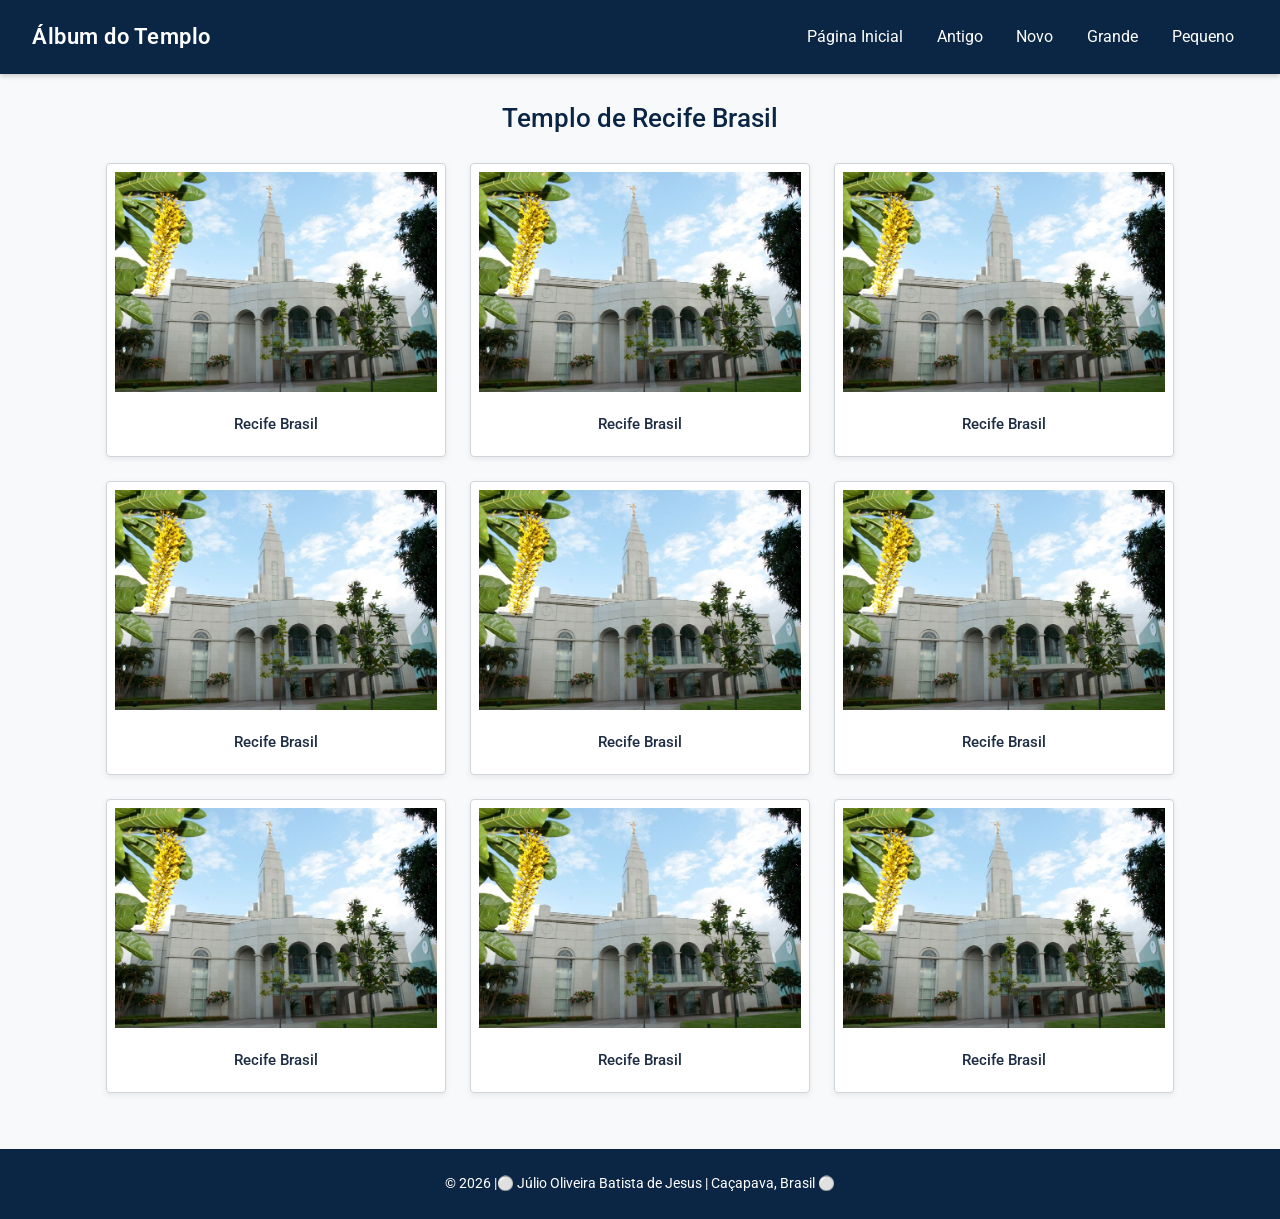
==== index.html @ 9878868b "correção de erros" ====
<!DOCTYPE html>
<html lang="pt-BR">
<head>
  <meta charset="UTF-8">
  <meta name="viewport" content="width=device-width, initial-scale=1.0">
  
  <!-- Meta tags obrigatórias do validador -->
  <meta name="description" content="Álbum de Fotos dos Templos com informações detalhadas, localização e datas de dedicação.">
  <meta name="author" content="Júlio Oliveira Batista de Jesus">

  <title>Álbum do Templo</title>

  <!-- Vinculação do CSS com os caminhos corretos da pasta estilos -->
  <link rel="stylesheet" href="semana02/estilos/templos.css">
  <link rel="stylesheet" href="semana02/estilos/templos-grande.css" media="(min-width: 800px)">

  <link rel="preconnect" href="https://fonts.googleapis.com">   
  <link rel="preconnect" href="https://fonts.gstatic.com" crossorigin>
  <link href="https://fonts.googleapis.com/css2?family=Roboto:ital,wght@0,100..900;1,100..900&display=swap" rel="stylesheet">

  <!-- O validador exige o script dentro do head com o atributo defer -->
  <script src="semana02/scripts/templos.js" defer></script>
</head>
<body>

  <!-- Cabeçalho / Navegação -->
  <header>
    <h1>Álbum do Templo</h1>
    <button id="menu" aria-label="Menu">&#9776;</button>
    <nav>
      <a href="#">Página Inicial</a>
      <a href="#">Antigo</a>
      <a href="#">Novo</a>
      <a href="#">Grande</a>
      <a href="#">Pequeno</a>
    </nav>
  </header>

  <!-- Conteúdo Principal -->
  <main>
    <h2>Templo de Recife Brasil</h2>
    
    <div class="residence-grid">
      <!-- Card 1 -->
      <figure>
        <img src="semana02/imagens/templo-recife.jpeg" alt="Templo de Recife Brasil" loading="lazy">
        <figcaption>Recife Brasil</figcaption>
      </figure>

      <!-- Card 2 -->
      <figure>
        <img src="semana02/imagens/templo-recife.jpeg" alt="Templo de Recife Brasil" loading="lazy">
        <figcaption>Recife Brasil</figcaption>
      </figure>

      <!-- Card 3 -->
      <figure>
        <img src="semana02/imagens/templo-recife.jpeg" alt="Templo de Recife Brasil" loading="lazy">
        <figcaption>Recife Brasil</figcaption>
      </figure>

      <!-- Card 4 -->
      <figure>
        <img src="semana02/imagens/templo-recife.jpeg" alt="Templo de Recife Brasil" loading="lazy">
        <figcaption>Recife Brasil</figcaption>
      </figure>

      <!-- Card 5 -->
      <figure>
        <img src="semana02/imagens/templo-recife.jpeg" alt="Templo de Recife Brasil" loading="lazy">
        <figcaption>Recife Brasil</figcaption>
      </figure>

      <!-- Card 6 -->
      <figure>
        <img src="semana02/imagens/templo-recife.jpeg" alt="Templo de Recife Brasil" loading="lazy">
        <figcaption>Recife Brasil</figcaption>
      </figure>

      <!-- Card 7 -->
      <figure>
        <img src="semana02/imagens/templo-recife.jpeg" alt="Templo de Recife Brasil" loading="lazy">
        <figcaption>Recife Brasil</figcaption>
      </figure>

      <!-- Card 8 -->
      <figure>
        <img src="semana02/imagens/templo-recife.jpeg" alt="Templo de Recife Brasil" loading="lazy">
        <figcaption>Recife Brasil</figcaption>
      </figure>

      <!-- Card 9 -->
      <figure>
        <img src="semana02/imagens/templo-recife.jpeg" alt="Templo de Recife Brasil" loading="lazy">
        <figcaption>Recife Brasil</figcaption>
      </figure>
    </div>
  </main>

  <!-- Rodapé -->
  <footer>
    <p>&copy; <span id="currentyear">2026</span> |⚪ Júlio Oliveira Batista de Jesus | Caçapava, Brasil ⚪</p>
    <p id="lastModified"></p>
  </footer>

</body>
</html>
---- semana02/estilos/templos.css ----
/* Reset Básico */
* {
  box-sizing: border-box;
  margin: 0;
  padding: 0;
}

body {
  font-family: Arial, sans-serif;
  background-color: #f4f4f4;
  color: #333;
}

/* Header / Navegação Mobile First */
header {
  background-color: #002244; /* Azul escuro conforme o layout */
  color: white;
  padding: 1rem;
  display: flex;
  justify-content: space-between;
  align-items: center;
  position: relative;
}

header h1 {
  font-size: 1.5rem;
}

/* Botão Hamburguer no Mobile */
#menu {
  background: none;
  border: none;
  color: white;
  font-size: 2rem;
  cursor: pointer;
}

nav {
  display: none; /* Oculto por padrão no mobile até clicar no botão */
  flex-direction: column;
  position: absolute;
  top: 100%;
  left: 0;
  width: 100%;
  background-color: #002244;
}

nav.open {
  display: flex;
}

nav a {
  color: white;
  padding: 0.8rem 1rem;
  text-decoration: none;
  text-align: center;
}

nav a:hover {
  background-color: #004488;
}

/* Layout Principal */
main {
  max-width: 1000px;
  margin: 1.5rem auto;
  padding: 0 1rem;
  text-align: center;
}

main h2 {
  margin-bottom: 1.5rem;
  font-weight: normal;
}

/* Galeria Grid */
.residence-grid {
  display: grid;
  grid-template-columns: 1fr; /* 1 coluna no mobile */
  gap: 1.5rem;
}

figure {
  background-color: #fff;
  border: 1px solid #ccc;
  padding: 0.5rem;
  text-align: center;
  box-shadow: 0 2px 5px rgba(0,0,0,0.1);
}

figure img {
  width: 100%;
  height: auto;
  display: block;
}

figcaption {
  margin-top: 0.5rem;
  font-size: 0.9rem;
  color: #555;
}

/* Footer */
footer {
  background-color: #002244;
  color: white;
  text-align: center;
  padding: 1rem;
  margin-top: 2rem;
  font-size: 0.85rem;
}

/* Media Query para Telas Maiores (Desktop View) */
@media (min-width: 640px) {
  #menu {
    display: none; /* Oculta o botão hamburguer */
  }

  header {
    flex-direction: row;
  }

  nav {
    display: flex;
    position: static;
    flex-direction: row;
    width: auto;
  }

  nav a {
    padding: 0.5rem 1rem;
  }

  .residence-grid {
    grid-template-columns: repeat(3, 1fr); /* 3 colunas no desktop */
  }
}
---- semana02/estilos/templos-grande.css ----
/* ==========================================================================
   Configurações Gerais & Reset
   ========================================================================== */
*,
*::before,
*::after {
  box-sizing: border-box;
  margin: 0;
  padding: 0;
}

:root {
  --primary-color: #0b2545;       /* Azul escuro do cabeçalho/rodapé */
  --secondary-color: #134074;     /* Azul secundário para hover */
  --accent-color: #e0e1dd;        /* Cor de contraste leve */
  --bg-color: #f8f9fa;            /* Fundo geral da página */
  --card-bg: #ffffff;             /* Fundo dos cartões */
  --text-color: #1d2d44;          /* Cor do texto principal */
  --border-color: #d1d5db;        /* Bordas sutis */
}

body {
  font-family: 'Roboto', Arial, sans-serif;
  background-color: var(--bg-color);
  color: var(--text-color);
  line-height: 1.6;
  display: flex;
  flex-direction: column;
  min-height: 100vh;
}

/* ==========================================================================
   Cabeçalho e Navegação (Mobile First)
   ========================================================================== */
header {
  background-color: var(--primary-color);
  color: #ffffff;
  padding: 1rem;
  display: flex;
  justify-content: space-between;
  align-items: center;
  position: relative;
  box-shadow: 0 2px 5px rgba(0, 0, 0, 0.2);
}

header h1 {
  font-size: 1.4rem;
  font-weight: 600;
  letter-spacing: 0.5px;
}

/* Botão do Menu Hambúrguer (Mobile) */
#menu {
  background: none;
  border: none;
  color: #ffffff;
  font-size: 2rem;
  cursor: pointer;
  padding: 0 0.5rem;
  line-height: 1;
}

#menu::before {
  content: "☰";
}

#menu.open::before {
  content: "✕";
}

/* Menu de Navegação Pop-out (Mobile) */
nav {
  display: none;
  flex-direction: column;
  position: absolute;
  top: 100%;
  left: 0;
  width: 100%;
  background-color: var(--primary-color);
  z-index: 100;
  box-shadow: 0 4px 6px rgba(0, 0, 0, 0.15);
}

nav.open {
  display: flex;
}

nav a {
  color: #ffffff;
  padding: 0.85rem 1.2rem;
  text-decoration: none;
  text-align: center;
  font-size: 1rem;
  border-top: 1px solid rgba(255, 255, 255, 0.1);
  transition: background-color 0.2s ease;
}

nav a:hover,
nav a.active {
  background-color: var(--secondary-color);
  font-weight: bold;
}

/* ==========================================================================
   Área Principal & Galeria
   ========================================================================== */
main {
  flex: 1;
  max-width: 1100px;
  width: 100%;
  margin: 0 auto;
  padding: 1.5rem 1rem;
}

main h2 {
  text-align: center;
  margin-bottom: 1.5rem;
  color: var(--primary-color);
  font-size: 1.6rem;
  font-weight: 500;
}

/* Grade de Imagens (Grid) */
.residence-grid {
  display: grid;
  grid-template-columns: 1fr; /* 1 coluna no celular */
  gap: 1.5rem;
}

/* Card do Templo */
figure {
  background-color: var(--card-bg);
  border: 1px solid var(--border-color);
  border-radius: 4px;
  overflow: hidden;
  box-shadow: 0 2px 6px rgba(0, 0, 0, 0.08);
  transition: transform 0.2s ease, box-shadow 0.2s ease;
}

figure:hover {
  transform: translateY(-3px);
  box-shadow: 0 4px 12px rgba(0, 0, 0, 0.15);
}

figure img {
  width: 100%;
  height: 220px;
  object-fit: cover;
  display: block;
}

figcaption {
  padding: 0.75rem 0.5rem;
  text-align: center;
  font-size: 0.95rem;
  font-weight: 500;
  color: var(--text-color);
  background-color: #ffffff;
}

.temple-details {
  padding: 0.5rem 1rem 0.8rem 1rem;
  font-size: 0.85rem;
  color: #555;
  text-align: left;
  border-top: 1px solid #f0f0f0;
}

.temple-details p {
  margin-bottom: 0.25rem;
}

/* ==========================================================================
   Rodapé
   ========================================================================== */
footer {
  background-color: var(--primary-color);
  color: #ffffff;
  text-align: center;
  padding: 1.25rem 1rem;
  font-size: 0.85rem;
  margin-top: 2rem;
}

footer p {
  margin: 0.2rem 0;
}

#lastModified {
  color: var(--accent-color);
  font-size: 0.8rem;
  margin-top: 0.3rem;
}

/* ==========================================================================
   Visualização para Telas Maiores (Desktop / 'templos-grandes')
   ========================================================================== */
@media (min-width: 700px) {
  #menu {
    display: none; /* Esconde o botão do hambúrguer no desktop */
  }

  header {
    padding: 1rem 2rem;
  }

  nav {
    display: flex;
    position: static;
    flex-direction: row;
    width: auto;
    background-color: transparent;
    box-shadow: none;
  }

  nav a {
    border-top: none;
    border-radius: 4px;
    margin-left: 0.3rem;
    padding: 0.5rem 0.9rem;
  }

  .residence-grid {
    grid-template-columns: repeat(3, 1fr); /* 3 colunas padrão no Desktop */
    gap: 1.5rem;
  }
}
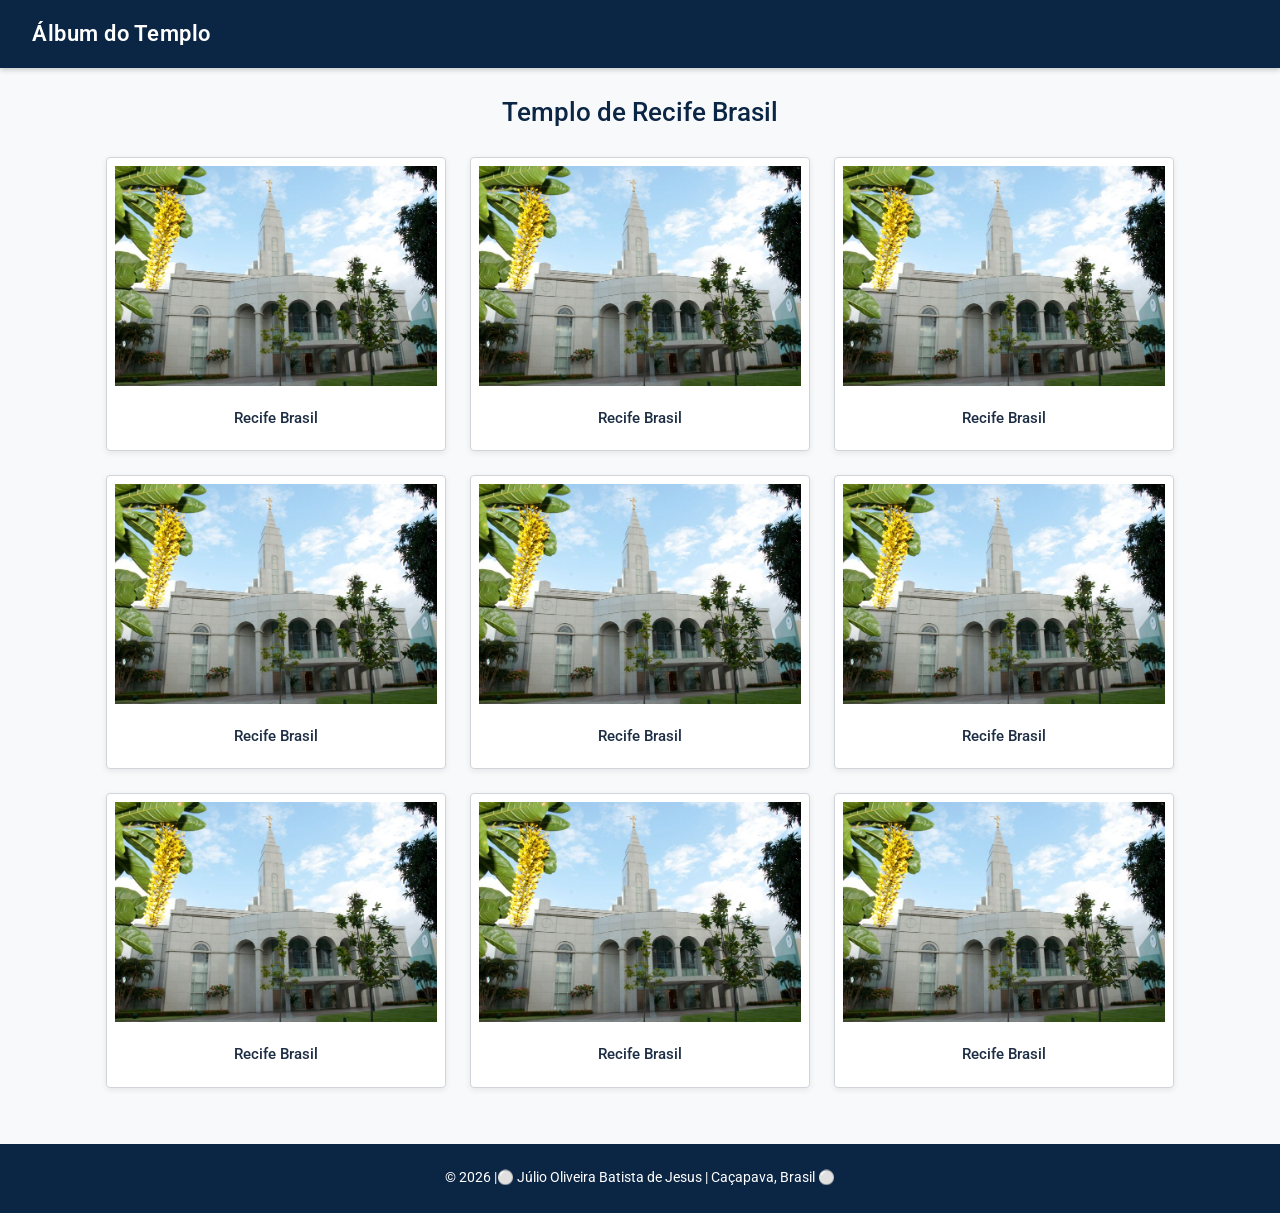
==== commit d864bd36: "mais uma atualização" ====
--- a/index.html
+++ b/index.html
@@ -28,11 +28,11 @@
     <h1>Álbum do Templo</h1>
     <button id="menu" aria-label="Menu">&#9776;</button>
     <nav>
-      <a href="#">Página Inicial</a>
-      <a href="#">Antigo</a>
-      <a href="#">Novo</a>
-      <a href="#">Grande</a>
-      <a href="#">Pequeno</a>
+      <a href="#inicio">Página Inicial</a>
+      <a href="#antigo">Antigo</a>
+      <a href="#novo">Novo</a>
+      <a href="#grande">Grande</a>
+      <a href="#pequeno">Pequeno</a>
     </nav>
   </header>
 
--- a/semana02/estilos/templos.css
+++ b/semana02/estilos/templos.css
@@ -36,13 +36,21 @@
 }
 
 nav {
-  display: none; /* Oculto por padrão no mobile até clicar no botão */
+  display: flex;
   flex-direction: column;
   position: absolute;
   top: 100%;
   left: 0;
   width: 100%;
   background-color: #002244;
+  /* Em vez de display:none, usa-se transform/visibility ou opacity */
+  max-height: 0;
+  overflow: hidden;
+  transition: max-height 0.3s ease-out;
+}
+
+nav.open {
+  max-height: 300px;
 }
 
 nav.open {
